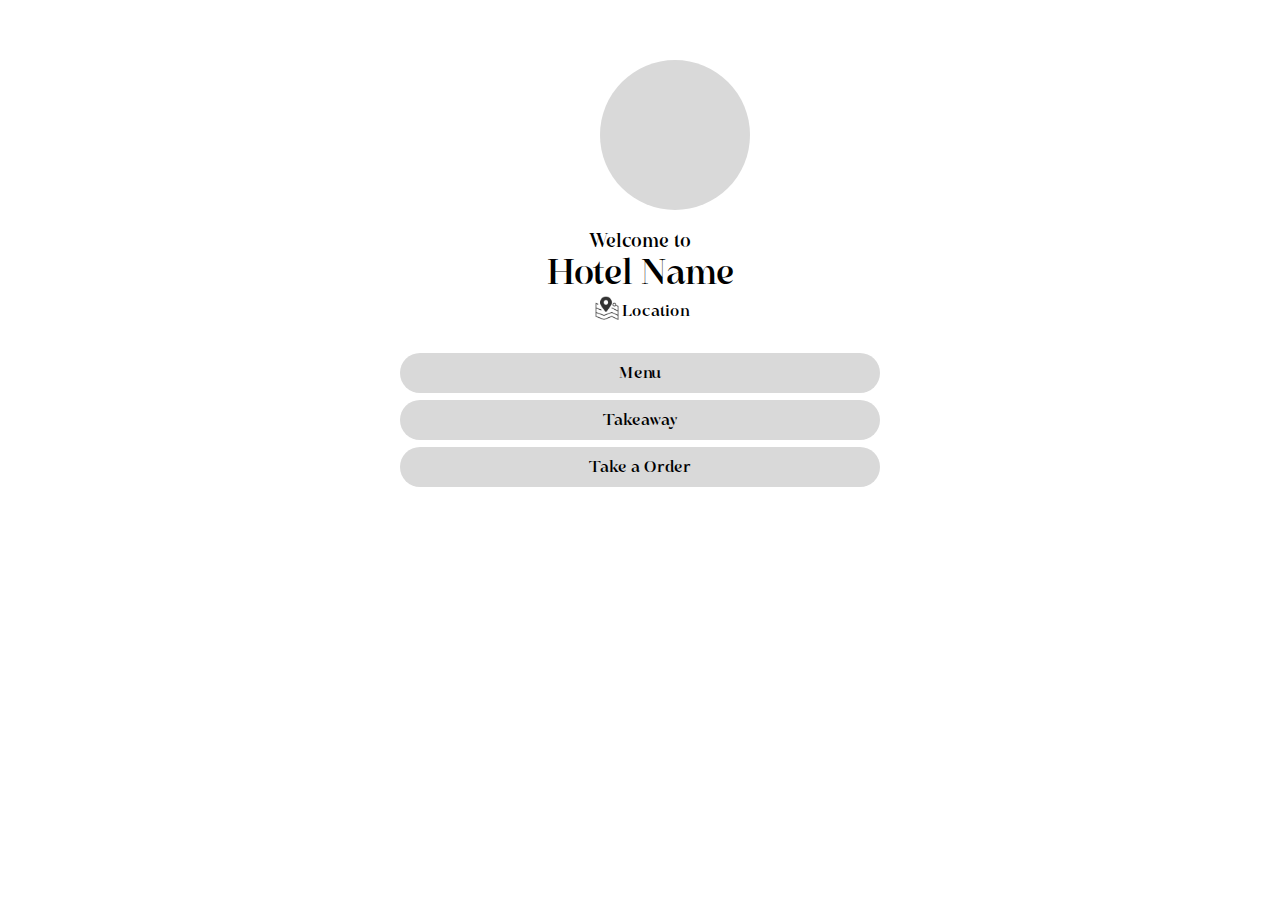
==== index.html @ e78eff98 "Add files via upload" ====
<!DOCTYPE html>
<html lang="en">
<head>
    <meta charset="UTF-8">
    <meta name="viewport" content="width=device-width, initial-scale=1.0">
    <title>Hotel Name - Place</title>
    <link rel="stylesheet" href="style.css">
    <link rel="stylesheet" href="https://cdnjs.cloudflare.com/ajax/libs/font-awesome/6.7.1/css/all.min.css" integrity="sha512-5Hs3dF2AEPkpNAR7UiOHba+lRSJNeM2ECkwxUIxC1Q/FLycGTbNapWXB4tP889k5T5Ju8fs4b1P5z/iB4nMfSQ==" crossorigin="anonymous" referrerpolicy="no-referrer" />
</head>
<body>
    <div class="home">
        <div class="section">
            <div class="img">
                <img src="" alt="">
            </div>
            <h3>Welcome to</h3>
            <h2>Hotel Name</h2>
            <div class="location">
                <img src="img/map.png" alt="">
                <p>Location</p>
            </div>
            <div class="menu" onclick="myClick()"><p>Menu</p></div>
            <div class="takeaway"><p>Takeaway</p></div>
            <div class="order"><p>Take a Order</p></div>
            <div class="social" style="margin-top: 70px;">
                <i class="fa-brands fa-facebook"></i>
                <i class="fa-brands fa-youtube"></i>
                <i class="fa-brands fa-telegram"></i>
                <i class="fa-brands fa-twitter"></i>
            </div>
        </div>
    </div>
</body>
<script>
    function myClick(){
        window.location.href = "/menu/";
    }
</script>
</html>
---- style.css ----
*{
    margin: 0;
    padding: 0;
}
body{
    font-family: myfont;
}
@font-face {
    font-family: myfont;
    src: url(font.ttf);
}
.home .section{
    padding: 60px 400px;
    text-align: center;
    align-items: center;
    justify-content: center;
}
.home .section .img{
    width: 150px;
    height: 150px;
    border-radius: 50%;
    margin-left: 200px;
    margin-bottom: 20px;
    background-color: #D9D9D9;
}
.home .section h3{
    font-weight: 100;
}
.home .section h2{
    font-size: 35px;
    font-weight: 100;
}
.home .section .location{
    display: flex;
    text-align: center;
    justify-content: center;
    margin-bottom: 30px;
}
.home .section .location img{
    text-align: center;
    width: 30px;
    height: auto;
}
.home .section .location p{
    text-align: center;
    margin-top: 8px;
}

.home .section .menu{
    width: 100%;
    height: 40px;
    background-color: #D9D9D9;
    border-radius: 50px;
    margin-bottom: 7px;
}
.home .section .menu p{
    padding-top: 10px;
}
.home .section .takeaway{
    width: 100%;
    height: 40px;
    background-color: #D9D9D9;
    border-radius: 50px;
    margin-bottom: 7px;
}
.home .section .takeaway p{
    padding-top: 10px;
}
.home .section .order{
    width: 100%;
    height: 40px;
    background-color: #D9D9D9;
    border-radius: 50px;
}
.home .section .order p{
    padding-top: 10px;
}
.home .section .social i{
    font-size: 20px;
}

@media only screen and (max-width: 600px)  {
    .home .section{
    padding: 30px 30px;
    text-align: center;
    align-items: center;
    justify-content: center;
}
.home .section .img{
    width: 150px;
    height: 150px;
    border-radius: 50%;
    margin-left: 130px;
    margin-bottom: 20px;
    background-color: #D9D9D9;
}
.home .section h3{
    font-weight: 100;
}
.home .section h2{
    font-size: 35px;
    font-weight: 100;
}
.home .section .location{
    display: flex;
    text-align: center;
    justify-content: center;
    margin-bottom: 30px;
}
.home .section .location img{
    text-align: center;
    width: 30px;
    height: auto;
}
.home .section .location p{
    text-align: center;
    margin-top: 8px;
}

.home .section .menu{
    width: 100%;
    height: 40px;
    background-color: #D9D9D9;
    border-radius: 50px;
    margin-bottom: 7px;
}
.home .section .menu p{
    padding-top: 10px;
}
.home .section .takeaway{
    width: 100%;
    height: 40px;
    background-color: #D9D9D9;
    border-radius: 50px;
    margin-bottom: 7px;
}
.home .section .takeaway p{
    padding-top: 10px;
}
.home .section .order{
    width: 100%;
    height: 40px;
    background-color: #D9D9D9;
    border-radius: 50px;
}
.home .section .order p{
    padding-top: 10px;
}
.home .section .social i{
    font-size: 20px;
}
}
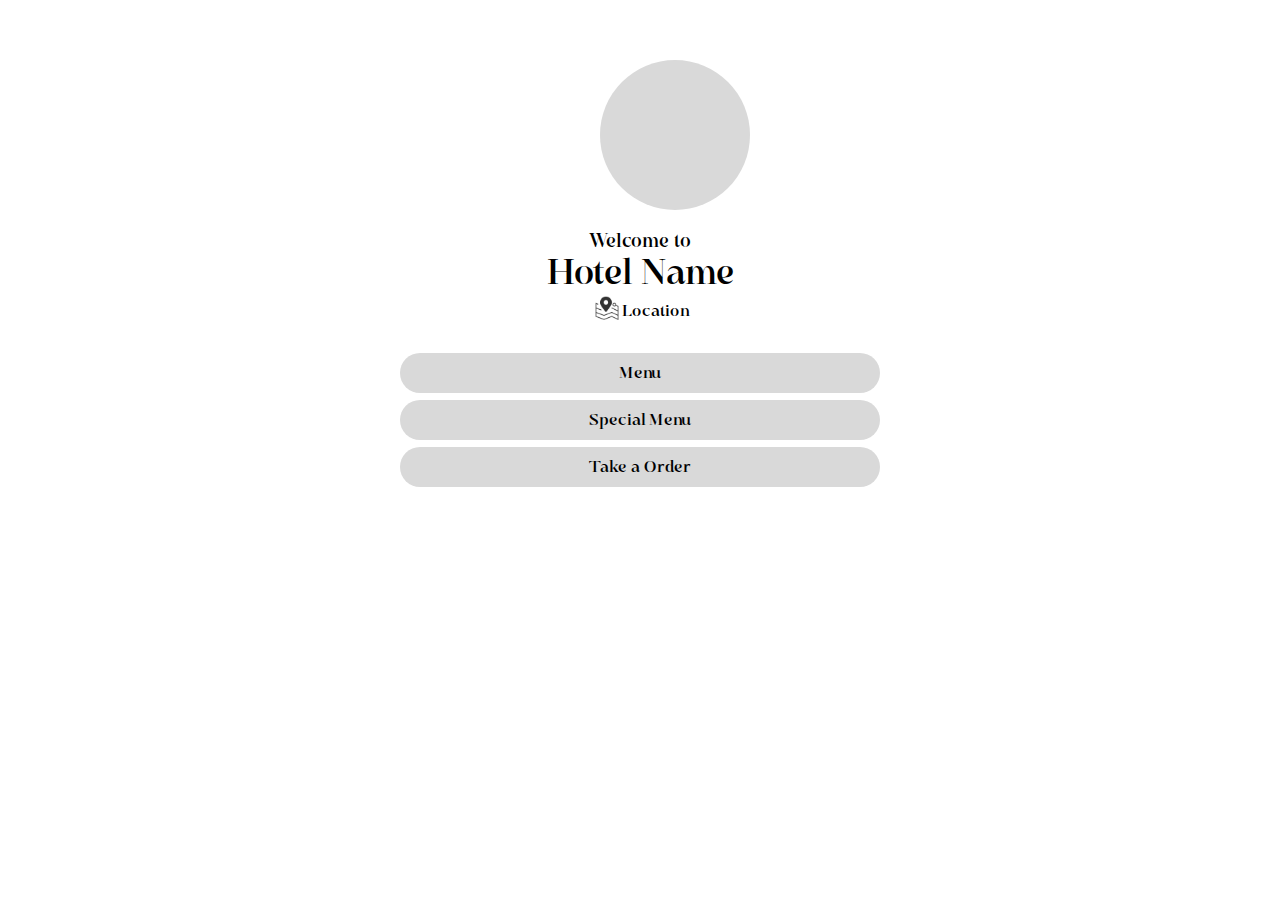
==== commit 2eb0bd4c: "weew" ====
--- a/index.html
+++ b/index.html
@@ -15,12 +15,12 @@
             </div>
             <h3>Welcome to</h3>
             <h2>Hotel Name</h2>
-            <div class="location">
+            <div class="location" onclick="locationClick()">
                 <img src="img/map.png" alt="">
                 <p>Location</p>
             </div>
             <div class="menu" onclick="myClick()"><p>Menu</p></div>
-            <div class="takeaway"><p>Takeaway</p></div>
+            <div class="takeaway"><p>Special Menu</p></div>
             <div class="order"><p>Take a Order</p></div>
             <div class="social" style="margin-top: 70px;">
                 <i class="fa-brands fa-facebook"></i>
@@ -33,7 +33,10 @@
 </body>
 <script>
     function myClick(){
-        window.location.href = "/menu/";
+        window.location.href = "/hotel/menu/";
+    }
+    function locationClick(){
+        window.location.href = "https://map.google.com/";
     }
 </script>
 </html>--- a/style.css
+++ b/style.css
@@ -49,6 +49,7 @@
 .home .section .menu{
     width: 100%;
     height: 40px;
+    cursor: pointer;
     background-color: #D9D9D9;
     border-radius: 50px;
     margin-bottom: 7px;
@@ -59,6 +60,7 @@
 .home .section .takeaway{
     width: 100%;
     height: 40px;
+    cursor: pointer;
     background-color: #D9D9D9;
     border-radius: 50px;
     margin-bottom: 7px;
@@ -69,6 +71,7 @@
 .home .section .order{
     width: 100%;
     height: 40px;
+    cursor: pointer;
     background-color: #D9D9D9;
     border-radius: 50px;
 }
@@ -104,6 +107,7 @@
 .home .section .location{
     display: flex;
     text-align: center;
+    cursor: pointer;
     justify-content: center;
     margin-bottom: 30px;
 }
